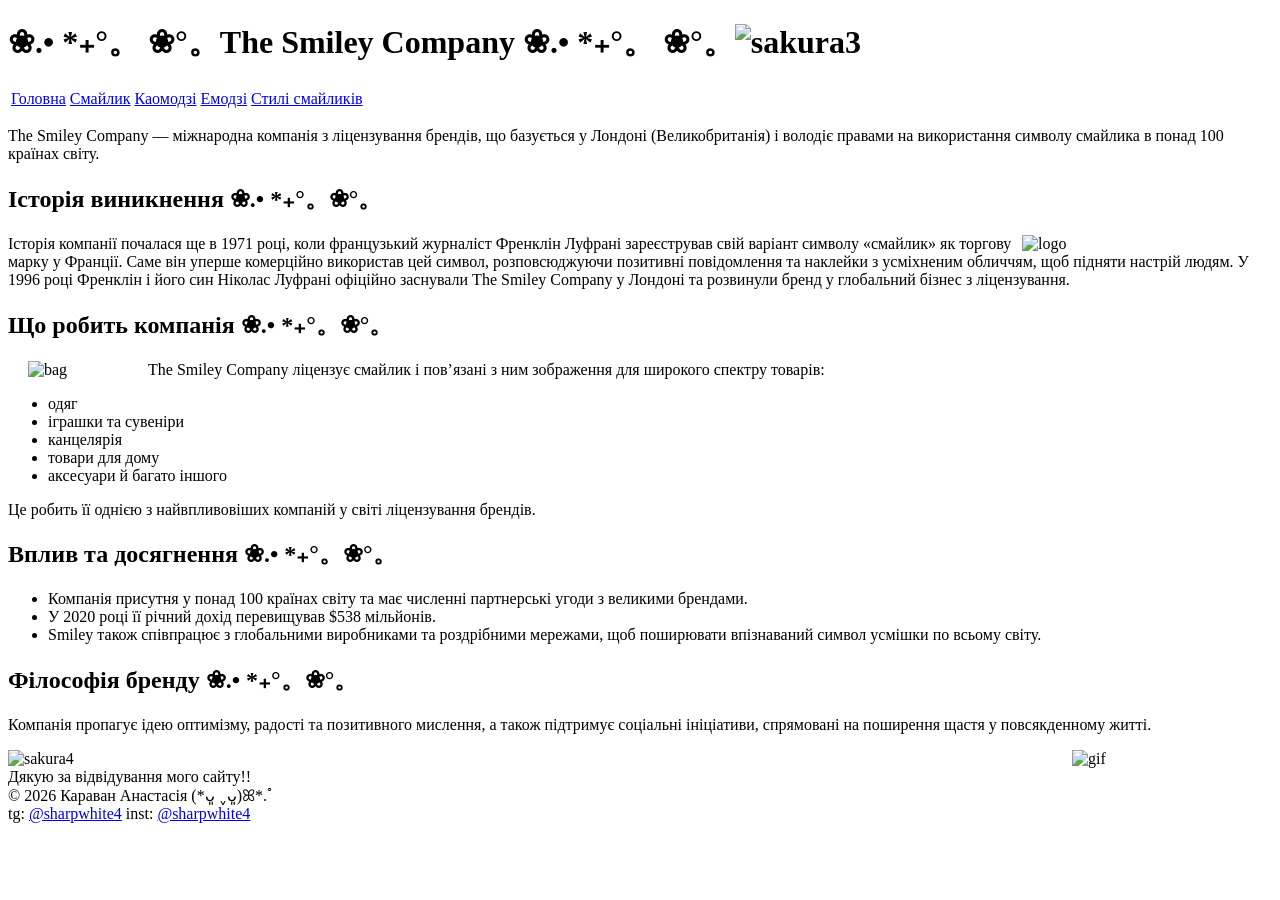
==== company.html @ aa009f98 "Add files via upload" ====
<!DOCTYPE html>
<html lang="en">
<head>
    <meta charset="UTF-8">
    <meta name="viewport" content="width=device-width, initial-scale=1.0">
    <title>The Smiley Company</title>
    <link rel="icon" href="images/images.png" type="image/x-icon">
    <link rel="stylesheet" type="text/css" href="css/style2.css"/>
</head>
<body>
    <h1>❀.• *₊°。 ❀°。The Smiley Company ❀.• *₊°。 ❀°。<img class="i3" alt="sakura3"/></h1>

    <table class="navigation">
        <tr>
            <td><a href="main.html">Головна</a></td>
            <td><a href="emoticon.html">Смайлик</a></td>
            <td><a href="kaomoji.html">Каомодзі</a></td>
            <td><a href="emoji.html">Емодзі</a></td>
            <td><a href="styles.html">Стилі смайликів</a> </td>
        </tr>
    </table>

    <p>The Smiley Company — міжнародна компанія з ліцензування брендів, що базується у Лондоні (Великобританія) і володіє правами на використання символу смайлика в понад 100 країнах світу.</p>
    <h2>Історія виникнення ❀.• *₊°。❀°。</h2>
    <p> <img src="images/company.png" alt="logo" align="right" width="250px"  />Історія компанії почалася ще в 1971 році, коли французький журналіст Френклін Луфрані зареєстрував свій варіант символу «смайлик» як торгову марку у Франції. Саме він уперше комерційно використав цей символ, розповсюджуючи позитивні повідомлення та наклейки з усміхненим обличчям, щоб підняти настрій людям.
    У 1996 році Френклін і його син Ніколас Луфрані офіційно заснували The Smiley Company у Лондоні та розвинули бренд у глобальний бізнес з ліцензування.</p>
    <h2>Що робить компанія ❀.• *₊°。❀°。</h2>
    <p> <img src="images/bag.webp" alt="bag" align="left" width="100px" hspace="20"  />The Smiley Company ліцензує смайлик і пов’язані з ним зображення для широкого спектру товарів:</p>
    <ul>
        <li>одяг</li>
        <li>іграшки та сувеніри</li>
        <li>канцелярія</li>
        <li>товари для дому</li>
        <li>аксесуари й багато іншого</li>
    </ul>
    <p>Це робить її однією з найвпливовіших компаній у світі ліцензування брендів.</p>
    <h2>Вплив та досягнення ❀.• *₊°。❀°。</h2>
    <ul>
        <li>Компанія присутня у понад 100 країнах світу та має численні партнерські угоди з великими брендами.</li>
        <li>У 2020 році її річний дохід перевищував $538 мільйонів.</li>
        <li>Smiley також співпрацює з глобальними виробниками та роздрібними мережами, щоб поширювати впізнаваний символ усмішки по всьому світу.</li>
    </ul>
    <h2>Філософія бренду ❀.• *₊°。❀°。</h2>
    <p>Компанія пропагує ідею оптимізму, радості та позитивного мислення, а також підтримує соціальні ініціативи, спрямовані на поширення щастя у повсякденному житті.</p>
   <footer style="flex-direction: row;">
    <p>
       <img class="i4" alt="sakura4"
     style= "float:left; width:100px; margin-right: 10px;" />
     <img class="gif" alt="gif" style="float:right; margin-bottom: 10px;width:200px;"/>
        <br>Дякую за відвідування мого сайту!!
        <br>© 2026 Караван Анастасія (*ᴗ͈ ˬᴗ͈)ꕤ*.ﾟ
        <br>tg: <a href="https://t.me/sharpwhite4" target="_blank">@sharpwhite4</a> inst: <a href="https://www.instagram.com/sharpwhite4/" target="_blank">@sharpwhite4</a>
    </p>
</footer>
</body>

</html>
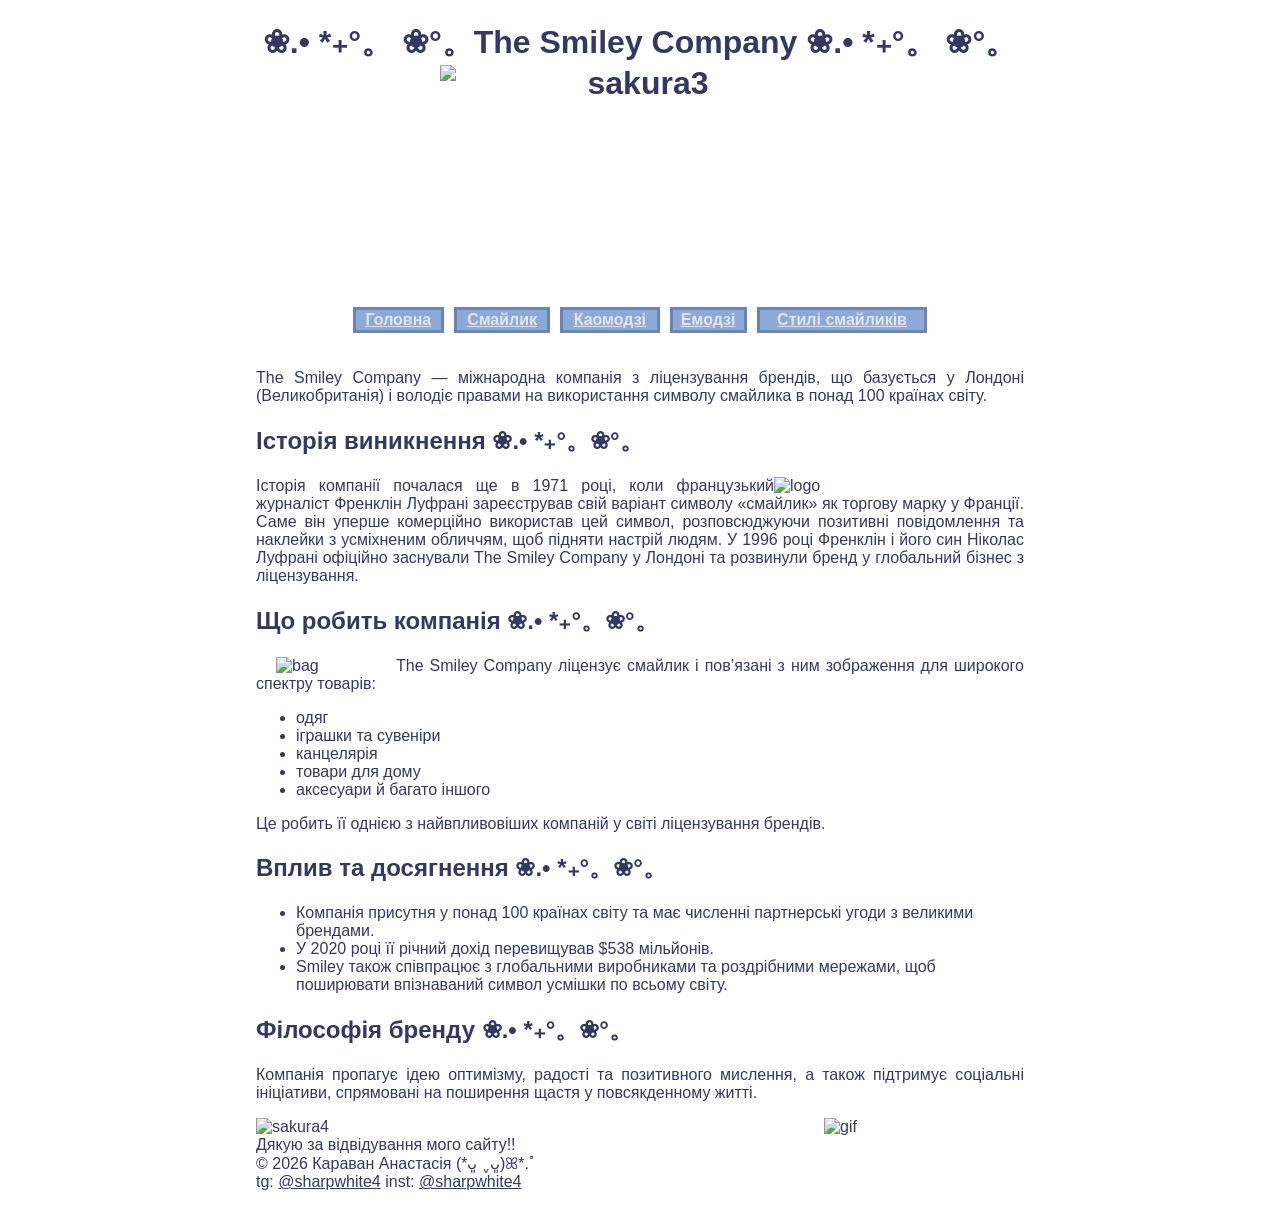
==== commit 48c4a76e: "Update company.html" ====
--- a/company.html
+++ b/company.html
@@ -12,7 +12,7 @@
 
     <table class="navigation">
         <tr>
-            <td><a href="main.html">Головна</a></td>
+            <td><a href="index.html">Головна</a></td>
             <td><a href="emoticon.html">Смайлик</a></td>
             <td><a href="kaomoji.html">Каомодзі</a></td>
             <td><a href="emoji.html">Емодзі</a></td>
@@ -54,4 +54,4 @@
 </footer>
 </body>
 
-</html>+</html>
--- a/css/style2.css
+++ b/css/style2.css
@@ -0,0 +1,146 @@
+body {
+    font-family: 'Lucida Sans', 'Lucida Sans Regular', 'Lucida Grande', 'Lucida Sans Unicode', Geneva, Verdana, sans-serif;
+    background-image: url("/images/bg2.jpg");
+    color: #343962;
+    margin: 0 auto;
+    width: 60%;
+    
+}
+h1 {
+    text-align: center;
+}
+.i5 {
+display: block;
+margin-left: auto;
+margin-right: auto;
+content: url(/images/bl5.png);
+}
+.i4{
+    content: url(/images/bl4.webp);
+}
+.i3{
+    display: block;
+    margin-left: auto;
+    margin-right: auto;
+    content: url(/images/bl3.webp);
+    width: 400px;
+    height: 200px;
+    
+}
+.gif{
+    content: url(/images/kaito-project-diva.gif)
+}
+.main {
+width: 20px;
+}
+a {
+    color: #e7e5e2;
+}
+
+a:visited {
+    color: #e7e5e2;
+}
+
+a:active {
+    color: #6a85b2;
+}
+
+p {
+text-align: justify;
+}
+caption{
+    color: #343962;
+}
+.tablest {
+    color:#e7e5e2;
+    margin: 0 auto;
+    background-color: #6a85b2;
+    border-collapse: separate;
+    width: 40%;
+}
+
+.tablest td {
+    border: 3px solid #3a4b67;
+    padding: 10px;
+}
+
+.emoji {
+    text-align: center;
+    font-size: 18px;
+}
+
+.tablest tr:hover {
+    background-color: #8da7b7;
+}
+.emtablest {
+    color:#e7e5e2;
+    margin: 0 auto;
+    background-color: #6a85b2;
+    border-collapse: separate;
+    width: 80%;
+
+}
+
+.emtablest td {
+    border: 3px solid #3a4b67;
+    padding: 10px;
+}
+.emtablest tr:hover {
+    background-color: #8da7b7;
+}
+.navigation {
+    margin: 0 auto;
+    background-color: transparent;
+    border-collapse: separate;
+    width: 80%; 
+    border-spacing: 10px; 
+    padding: 10px;
+}
+.navigation td {
+    font-weight: bold;
+    border: 3px solid #6a85b2;
+    background-color:#8ca9d8;
+    text-align: center;
+}
+.navigation td:hover{
+background-color: #9cb4d6;
+}
+footer a{
+    color:#343962;
+}
+footer a:visited{
+    color:#343962;
+}
+footer a:active{
+    color:#515993;
+}
+.tableneko {
+    margin: 0 auto;
+    background-color: transparent;
+    border-collapse: separate;
+    width: 100%; 
+    margin-left: -150px;
+    border-spacing: 20px; 
+    padding: 10px;
+    } 
+.tableneko .text{
+        text-align: center;
+}
+.row {
+    display: flex;
+    gap: 200px;
+}
+
+.box {
+    align-items: center;
+    text-align: center;
+    flex: 1;
+}
+.photo{
+   display:block;
+   margin: 0 auto;
+   border: 4px solid rgb(242, 174, 107);
+}
+.textc{
+    text-align: center;
+}
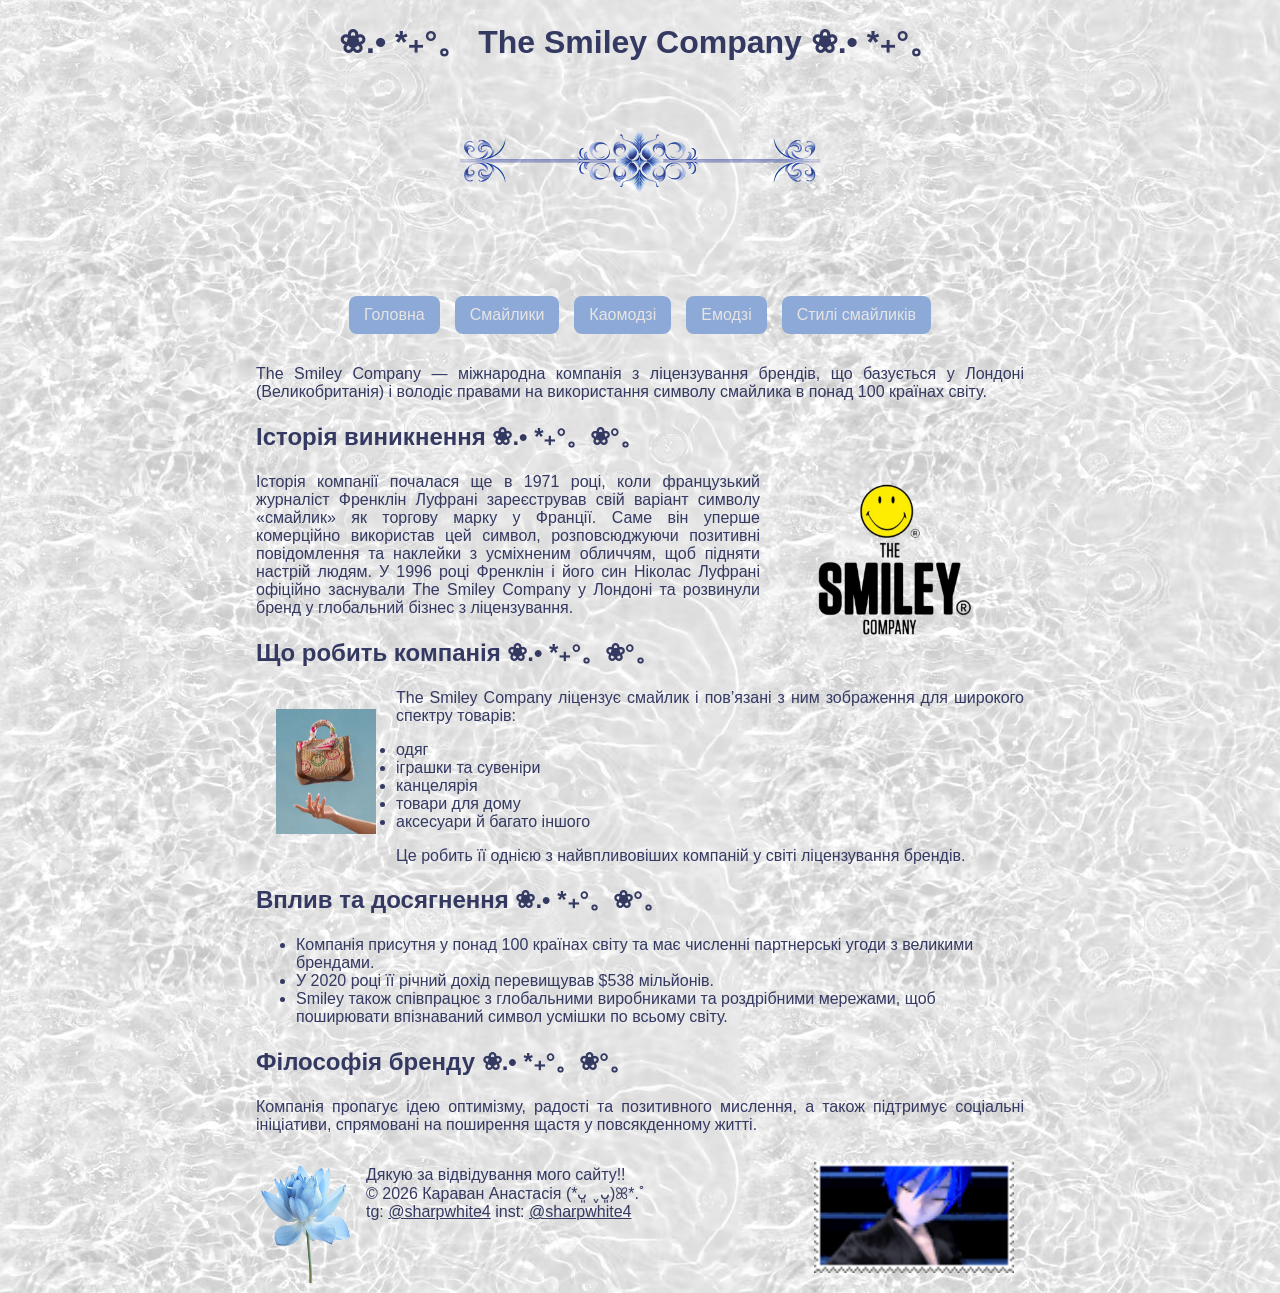
==== commit 3b3ad1e1: "Update company.html" ====
--- a/company.html
+++ b/company.html
@@ -8,24 +8,22 @@
     <link rel="stylesheet" type="text/css" href="css/style2.css"/>
 </head>
 <body>
-    <h1>❀.• *₊°。 ❀°。The Smiley Company ❀.• *₊°。 ❀°。<img class="i3" alt="sakura3"/></h1>
-
-    <table class="navigation">
-        <tr>
-            <td><a href="index.html">Головна</a></td>
-            <td><a href="emoticon.html">Смайлик</a></td>
-            <td><a href="kaomoji.html">Каомодзі</a></td>
-            <td><a href="emoji.html">Емодзі</a></td>
-            <td><a href="styles.html">Стилі смайликів</a> </td>
-        </tr>
-    </table>
+    <h1>❀.• *₊°。 The Smiley Company ❀.• *₊°。 <img class="i3" alt="sakura3"/></h1>
+ <nav class="nav">
+    <a href="index.html">Головна</a>
+    <a href="emoticon.html">Смайлики</a>
+   <a href="kaomoji.html">Каомодзі</a>
+   <a href="emoji.html">Емодзі</a>
+    <a href="styles.html">Стилі смайликів</a>
+</nav>
+   
 
     <p>The Smiley Company — міжнародна компанія з ліцензування брендів, що базується у Лондоні (Великобританія) і володіє правами на використання символу смайлика в понад 100 країнах світу.</p>
     <h2>Історія виникнення ❀.• *₊°。❀°。</h2>
-    <p> <img src="images/company.png" alt="logo" align="right" width="250px"  />Історія компанії почалася ще в 1971 році, коли французький журналіст Френклін Луфрані зареєстрував свій варіант символу «смайлик» як торгову марку у Франції. Саме він уперше комерційно використав цей символ, розповсюджуючи позитивні повідомлення та наклейки з усміхненим обличчям, щоб підняти настрій людям.
+    <p> <img src="images/company.png" alt="logo" style="width: 250px; float:right; margin:7px; "  />Історія компанії почалася ще в 1971 році, коли французький журналіст Френклін Луфрані зареєстрував свій варіант символу «смайлик» як торгову марку у Франції. Саме він уперше комерційно використав цей символ, розповсюджуючи позитивні повідомлення та наклейки з усміхненим обличчям, щоб підняти настрій людям.
     У 1996 році Френклін і його син Ніколас Луфрані офіційно заснували The Smiley Company у Лондоні та розвинули бренд у глобальний бізнес з ліцензування.</p>
     <h2>Що робить компанія ❀.• *₊°。❀°。</h2>
-    <p> <img src="images/bag.webp" alt="bag" align="left" width="100px" hspace="20"  />The Smiley Company ліцензує смайлик і пов’язані з ним зображення для широкого спектру товарів:</p>
+    <p> <img src="images/bag.webp" alt="bag" style="width:100px; float:left; margin: 20px;"  />The Smiley Company ліцензує смайлик і пов’язані з ним зображення для широкого спектру товарів:</p>
     <ul>
         <li>одяг</li>
         <li>іграшки та сувеніри</li>
@@ -42,15 +40,15 @@
     </ul>
     <h2>Філософія бренду ❀.• *₊°。❀°。</h2>
     <p>Компанія пропагує ідею оптимізму, радості та позитивного мислення, а також підтримує соціальні ініціативи, спрямовані на поширення щастя у повсякденному житті.</p>
-   <footer style="flex-direction: row;">
-    <p>
-       <img class="i4" alt="sakura4"
-     style= "float:left; width:100px; margin-right: 10px;" />
-     <img class="gif" alt="gif" style="float:right; margin-bottom: 10px;width:200px;"/>
-        <br>Дякую за відвідування мого сайту!!
+   <footer style="display:flex; justify-content: space-between;">
+       <div style="display:flex;">
+    <img class="i4" alt="sakura4" />
+    <p>Дякую за відвідування мого сайту!!
         <br>© 2026 Караван Анастасія (*ᴗ͈ ˬᴗ͈)ꕤ*.ﾟ
         <br>tg: <a href="https://t.me/sharpwhite4" target="_blank">@sharpwhite4</a> inst: <a href="https://www.instagram.com/sharpwhite4/" target="_blank">@sharpwhite4</a>
     </p>
+    </div>
+    <img class="gif" alt="gif"/>
 </footer>
 </body>
 
--- a/css/style2.css
+++ b/css/style2.css
@@ -1,9 +1,10 @@
 body {
     font-family: 'Lucida Sans', 'Lucida Sans Regular', 'Lucida Grande', 'Lucida Sans Unicode', Geneva, Verdana, sans-serif;
-    background-image: url("/images/bg2.jpg");
+    background-image: url("../images/bg2.jpg");
     color: #343962;
-    margin: 0 auto;
-    width: 60%;
+    max-width: 60vw;
+    margin: 10px auto;
+    
     
 }
 h1 {
@@ -13,22 +14,28 @@
 display: block;
 margin-left: auto;
 margin-right: auto;
-content: url(/images/bl5.png);
+max-width: 50vw;
+content: url(../images/bl5.png);
 }
 .i4{
     content: url(/images/bl4.webp);
+    max-width:100px; margin-right: 10px;
+    display: inline-block;
 }
 .i3{
     display: block;
     margin-left: auto;
     margin-right: auto;
-    content: url(/images/bl3.webp);
-    width: 400px;
-    height: 200px;
+    content: url(../images/bl3.webp);
+    max-width: 80vw;
+    height: auto;
     
 }
 .gif{
-    content: url(/images/kaito-project-diva.gif)
+     width: 200px;
+    content: url(../images/kaito-project-diva.gif);
+     margin: 10px;
+    align-items: right;
 }
 .main {
 width: 20px;
@@ -88,23 +95,6 @@
 .emtablest tr:hover {
     background-color: #8da7b7;
 }
-.navigation {
-    margin: 0 auto;
-    background-color: transparent;
-    border-collapse: separate;
-    width: 80%; 
-    border-spacing: 10px; 
-    padding: 10px;
-}
-.navigation td {
-    font-weight: bold;
-    border: 3px solid #6a85b2;
-    background-color:#8ca9d8;
-    text-align: center;
-}
-.navigation td:hover{
-background-color: #9cb4d6;
-}
 footer a{
     color:#343962;
 }
@@ -121,20 +111,22 @@
     width: 100%; 
     margin-left: -150px;
     border-spacing: 20px; 
-    padding: 10px;
+    padding: 60px;
     } 
 .tableneko .text{
         text-align: center;
 }
-.row {
-    display: flex;
-    gap: 200px;
-}
+
 
 .box {
+   
     align-items: center;
     text-align: center;
     flex: 1;
+    width: 40vw;
+}
+.l{
+    margin-left: -200px;
 }
 .photo{
    display:block;
@@ -143,4 +135,97 @@
 }
 .textc{
     text-align: center;
-}+}
+.et{
+    max-width: 50vw;
+    margin: 0 auto;
+    display:grid;
+   grid-template-columns: repeat(5, 1fr);
+  gap: 40px;
+
+}
+.g{
+
+    display: grid;
+    grid-template-columns: repeat(4, 1fr);
+    gap: 10px;
+    font-size: 1vw;
+
+}
+.st{
+    display: grid;
+    grid-template-columns: repeat(2, 1fr);
+    gap: 50px;
+
+}
+@media(max-width:700px){
+    body{
+        min-width: 60vw;
+        max-width: none;
+        margin: 10px;
+    }
+    h1, h2 {
+      
+        min-width: 80vw;
+        text-align: center;
+        font-size: 4.5vw;
+    }
+    footer {
+        flex-direction: column;
+    }
+    footer div p {
+      
+        font-size: 3.5vw;
+    }
+    .gif{
+       display: block;
+        margin: 10px auto;
+       
+    }
+    .tableneko {
+    margin: 0 auto;
+    background-color: transparent;
+    border-collapse: separate;
+    border-spacing: 20px; 
+    padding: 10px;
+    } 
+    .tablest.kao{
+        min-width: 90vw;
+    }
+    .g{
+    grid-template-columns: 1fr;
+    font-size: 3vw;
+}
+.st{
+    grid-template-columns: 1fr;
+}
+.box{
+    width: 90vw;
+}
+.l{
+    margin-left: 10px;
+}
+.et{
+    grid-template-columns: repeat(2, 1fr);
+}
+
+}
+.nav {
+    display: flex;
+    justify-content: center;
+    flex-wrap: wrap;
+    gap: 15px;
+    padding: 15px;
+}
+
+.nav a {
+    text-decoration: none;
+    background-color: #8ca9d8;
+    padding: 10px 15px;
+    border-radius: 8px;
+    transition: 0.3s;
+}
+
+.nav a:hover {
+    background-color: #9cb4d6;
+}
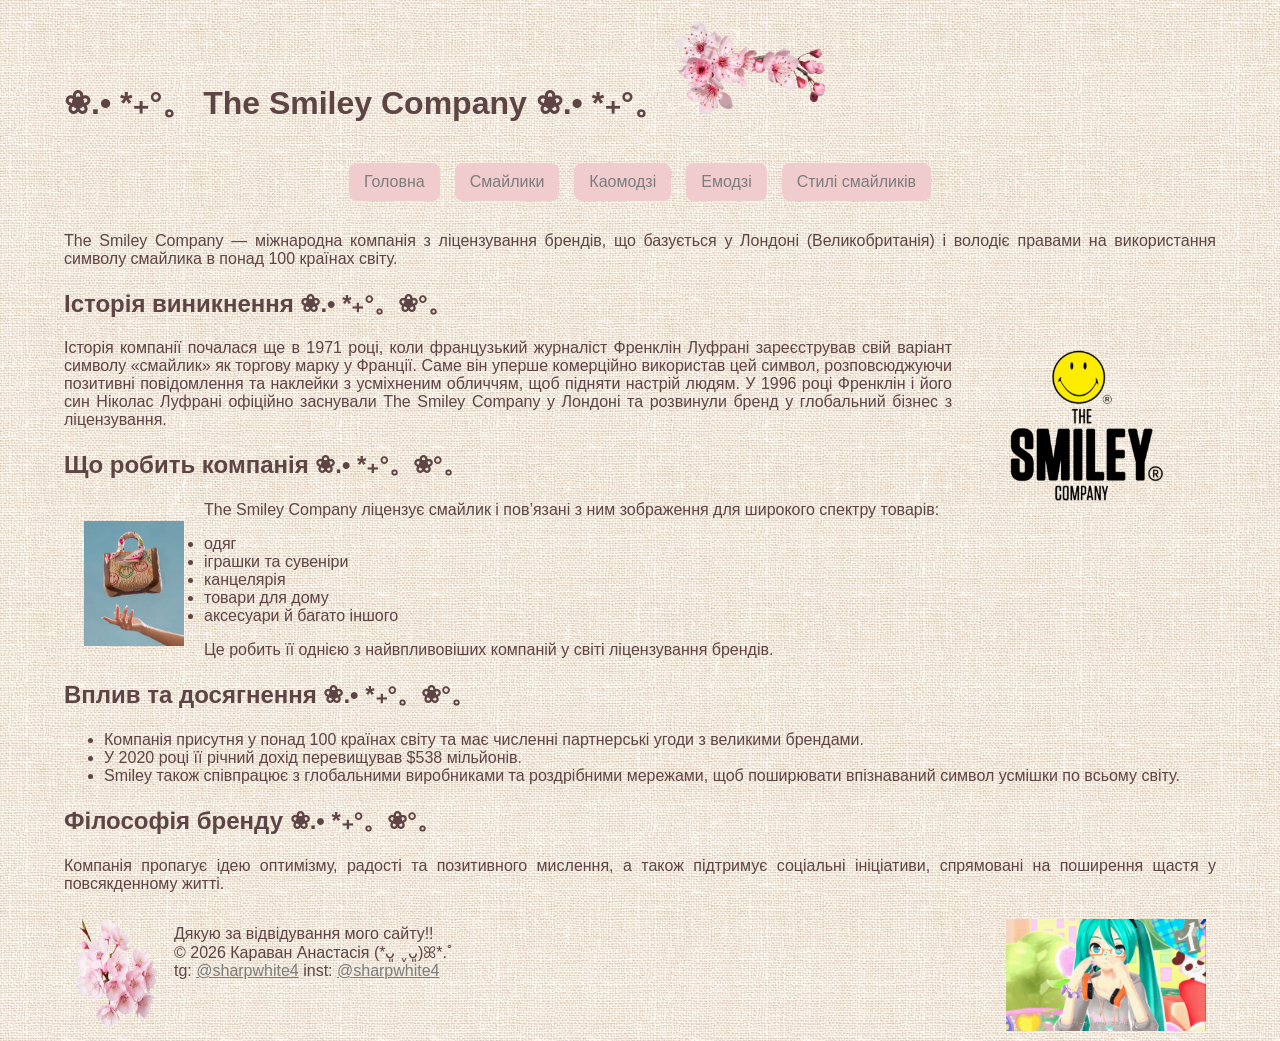
==== commit 19a8c2bc: "Update company.html" ====
--- a/company.html
+++ b/company.html
@@ -5,7 +5,7 @@
     <meta name="viewport" content="width=device-width, initial-scale=1.0">
     <title>The Smiley Company</title>
     <link rel="icon" href="images/images.png" type="image/x-icon">
-    <link rel="stylesheet" type="text/css" href="css/style2.css"/>
+    <link rel="stylesheet" type="text/css" href="css/style.css"/>
 </head>
 <body>
     <h1>❀.• *₊°。 The Smiley Company ❀.• *₊°。 <img class="i3" alt="sakura3"/></h1>
--- a/css/style.css
+++ b/css/style.css
@@ -0,0 +1,187 @@
+body {
+    font-family: Arial, Helvetica, sans-serif;
+    background-image: url("../images/bg.avif");
+    color: #5E4444;
+    margin: 0 auto;
+    max-width: 90vw;
+}
+ .i5 {
+display: block;
+margin-left: auto;
+margin-right: auto;
+max-width: 50vw;
+content: url(../images/sakura5.png);
+}
+.i4{
+    content: url(../images/sakura4.png);
+    max-width:100px; margin-right: 10px;
+    display: inline-block;
+}
+.i3 {
+    content: url(../images/sakura3.png);
+   width: 150px;
+    height: auto;
+    display: inline-block;
+}
+.gif{
+    width: 200px;
+    content: url(../images/cute-core-hatsune-miku.gif);
+   margin: 10px;
+    align-items: right;
+}
+a {
+    color: #7C7C7C;
+}
+
+a:visited {
+    color: #7C7C7C;
+}
+
+a:active {
+    color: #867E35;
+}
+p {
+text-align: justify;
+}
+.tablest {
+
+    background-color: #CECBB2;
+    border-collapse: separate;
+    width: 40%;
+}
+
+.tablest td {
+    border: 3px solid #6e765f;
+    padding: 5px;
+}
+
+.emoji {
+    text-align: center;
+    font-size: 18px;
+}
+
+.tablest tr:hover {
+    background-color: #e0dcc5;
+}
+.emtablest {
+    margin: 0 auto;
+    background-color: #CECBB2;
+    border-collapse: separate;
+    width: 60%;
+
+}
+
+.emtablest td {
+    border: 3px solid #6e765f;
+    padding: 10px;
+}
+.emtablest tr:hover {
+    background-color: #e0dcc5;
+}
+
+.tableneko {
+    margin: 0 auto;
+    background-color: transparent;
+    border-collapse: separate;
+    border-spacing: 20px; 
+    padding: 10px;
+    } 
+ .tableneko .text{
+        text-align: center;
+}
+.row {
+    display: flex;
+    gap: 200px;
+}
+
+.box {
+    align-items: center;
+    text-align: center;
+    flex: 1;
+    width: 40vw;
+}
+.textc{
+    text-align: center;
+}
+.g{
+
+    display: grid;
+    grid-template-columns: repeat(4, 1fr);
+    gap: 10px;
+
+}
+.st{
+    display: grid;
+    grid-template-columns: repeat(2, 1fr);
+    gap: 10px;
+
+}
+.et{
+    max-width: 50vw;
+    margin: 0 auto;
+    display:grid;
+   grid-template-columns: repeat(5, 1fr);
+  gap: 40px;
+
+}
+@media(max-width:880px){
+.g{
+    grid-template-columns: 1fr 1fr;
+    font-size: 3vw;
+}
+}
+@media(max-width:700px){
+    h1, h2 {
+        text-align: center;
+        font-size: 4.5vw;
+    }
+    footer {
+        flex-direction: column;
+    }
+    footer div p {
+      
+        font-size: 3.5vw;
+    }
+    .gif{
+       display: block;
+        margin: 10px auto;
+       
+    }
+    .tablest.kao{
+        min-width: 90vw;
+    }
+    .g{
+    grid-template-columns: 1fr;
+}
+.st{
+    grid-template-columns: 1fr;
+}
+.box{
+    width: 90vw;
+}
+.et{
+    grid-template-columns: repeat(2, 1fr);
+}
+
+}
+
+.nav {
+    display: flex;
+    justify-content: center;
+    flex-wrap: wrap;
+    gap: 15px;
+    padding: 15px;
+}
+
+.nav a {
+    text-decoration: none;
+    background-color: #F1CCCF;
+    padding: 10px 15px;
+    border-radius: 8px;
+    transition: 0.3s;
+}
+
+.nav a:hover {
+    background-color: #ecdbd7;
+}
+
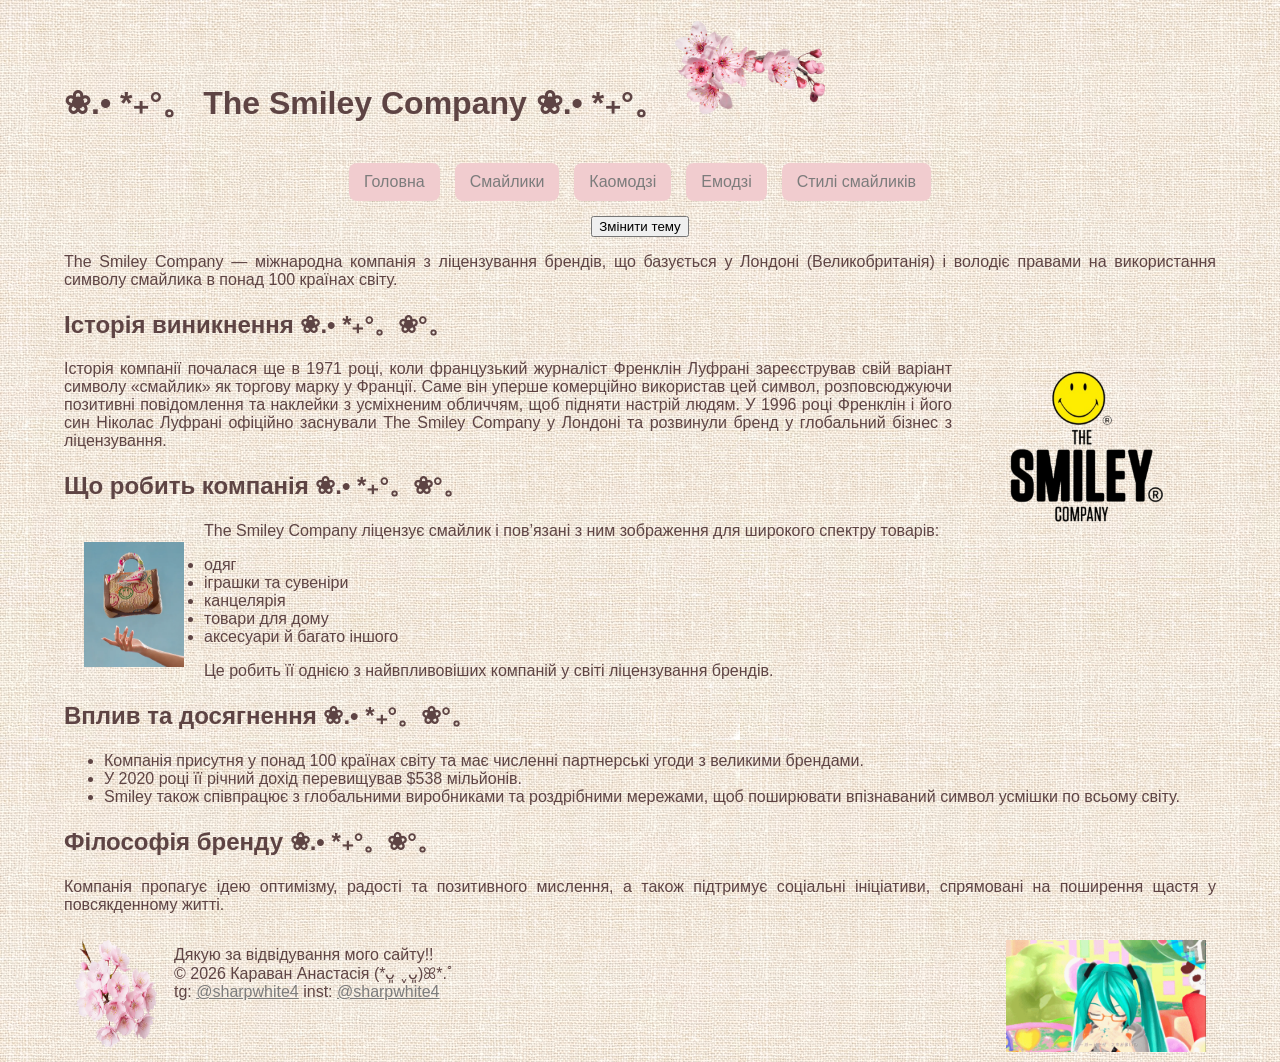
==== commit 592f545e: "Update company.html" ====
--- a/company.html
+++ b/company.html
@@ -5,7 +5,7 @@
     <meta name="viewport" content="width=device-width, initial-scale=1.0">
     <title>The Smiley Company</title>
     <link rel="icon" href="images/images.png" type="image/x-icon">
-    <link rel="stylesheet" type="text/css" href="css/style.css"/>
+<link id="theme" rel="stylesheet" href="css/style.css">    
 </head>
 <body>
     <h1>❀.• *₊°。 The Smiley Company ❀.• *₊°。 <img class="i3" alt="sakura3"/></h1>
@@ -16,7 +16,9 @@
    <a href="emoji.html">Емодзі</a>
     <a href="styles.html">Стилі смайликів</a>
 </nav>
-   
+   <div style="text-align: center;">
+  <button onclick="switchTheme()">Змінити тему</button>
+</div>
 
     <p>The Smiley Company — міжнародна компанія з ліцензування брендів, що базується у Лондоні (Великобританія) і володіє правами на використання символу смайлика в понад 100 країнах світу.</p>
     <h2>Історія виникнення ❀.• *₊°。❀°。</h2>
@@ -50,6 +52,18 @@
     </div>
     <img class="gif" alt="gif"/>
 </footer>
+
+    <script>
+let t = localStorage.getItem("theme") || "css/style.css";
+document.getElementById("theme").href = t;
+
+function switchTheme(){
+let c = localStorage.getItem("theme");
+localStorage.setItem("theme", c==="css/style2.css"?"css/style.css":"css/style2.css");
+document.getElementById("theme").href = localStorage.getItem("theme");
+}
+</script>
+    
 </body>
 
 </html>
